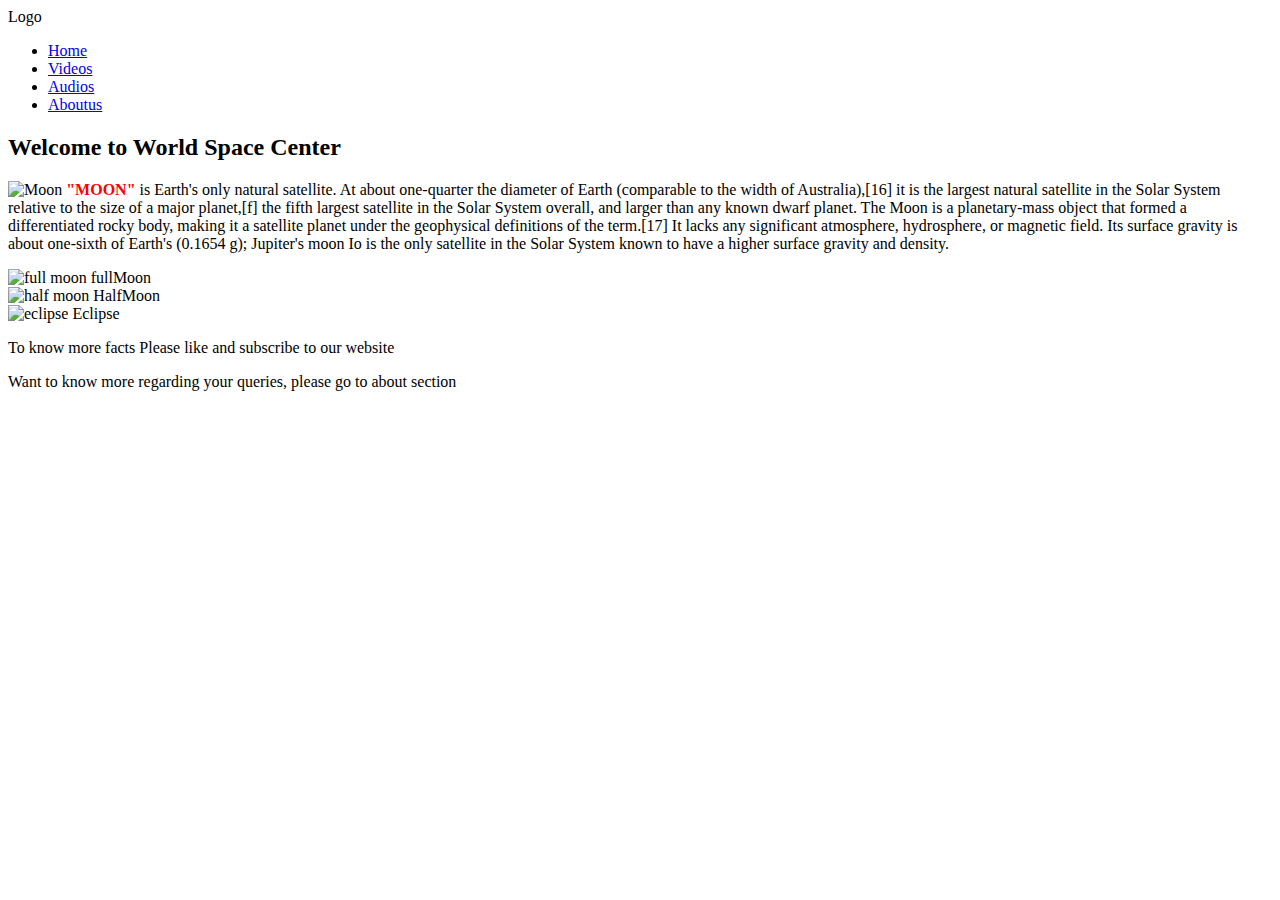
==== index.html @ ddde8936 "Update index.html" ====
<!DOCTYPE html>
<html lang="en">
<head>
    <meta charset="UTF-8">
    <meta http-equiv="X-UA-Compatible" content="IE=edge">
    <meta name="viewport" content="width=device-width, initial-scale=1.0">
    <title>Website</title>
    <link rel="Stylesheet" href="style1.css">
</head>
<body>
        <nav>
            <label class="logo">Logo</label>
            <ul>
                <li><a class="active" href="index.html">Home</a></li>
                <li><a href="video.html">Videos</a></li>
                <li><a href="audio.html">Audios</a></li>
                <li><a href="about.html">Aboutus</a></li>
            </ul>
        </nav>
    
<h2>Welcome to World Space Center</h2>
<div class="mn">

<p id="desc"> <img class="img_mn" src="Images\moon.jpg" alt="Moon">
<b style="color:red; text-transform: uppercase;">"Moon"</b> is Earth's only natural satellite. At about one-quarter the diameter of Earth (comparable to the width of Australia),[16] it is the largest natural satellite in the Solar System relative to the size of a major planet,[f] the fifth largest satellite in the Solar System overall, and larger than any known dwarf planet. The Moon is a planetary-mass object that formed a differentiated rocky body, making it a satellite planet under the geophysical definitions of the term.[17] It lacks any significant atmosphere, hydrosphere, or magnetic field. Its surface gravity is about one-sixth of Earth's (0.1654 g); Jupiter's moon Io is the only satellite in the Solar System known to have a higher surface gravity and density.</p>
</div>  

<div id="row">
    <div id="col">
        <img class="img1" src="Images\fullmoon.jpg" alt="full moon" width="100%">
        <caption>fullMoon</caption>
    </div>
    <div id="col">
        <img class="img1" src="Images\halfmoon.jpg" alt="half moon" width="100%">
        <caption>HalfMoon</caption>
        
    </div>
    <div id="col">
        <img class="img1" src="Images\eclipse.jpg"  alt="eclipse" width="100%">
        <caption>Eclipse</caption>
    </div>
</div>
<div id="foot">
    <p>To know more facts Please like and subscribe to our website</p>
    <p>Want to know more regarding your queries, please go to about section</p>
</div>
<script src="file1.js"></script>
</body>
</html>
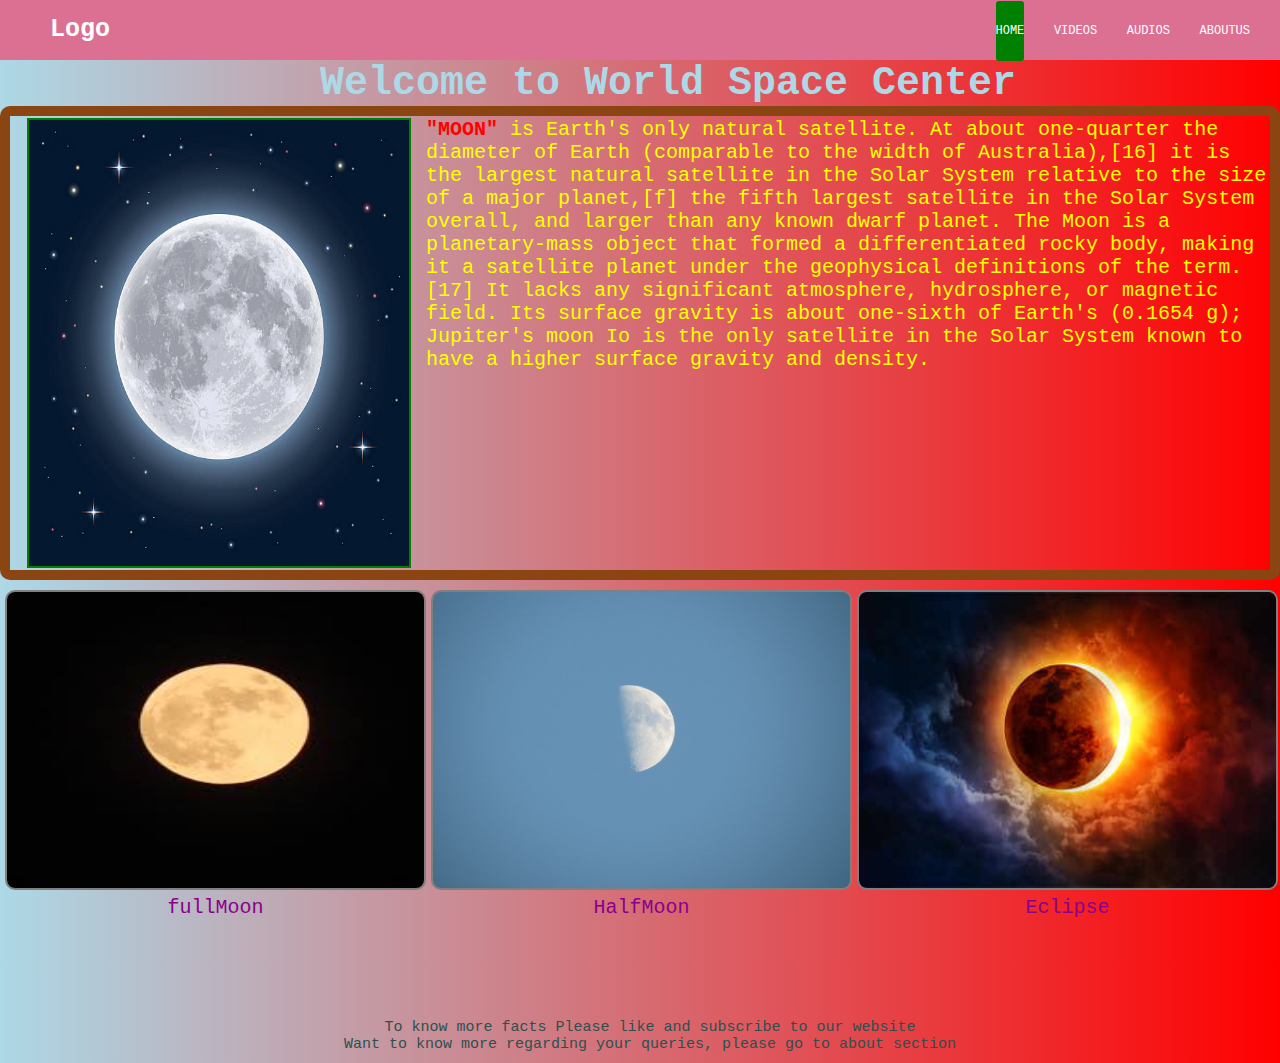
==== commit f3cbd25f: "first commit" ====
--- a/index.html
+++ b/index.html
@@ -21,22 +21,22 @@
 <h2>Welcome to World Space Center</h2>
 <div class="mn">
 
-<p id="desc"> <img class="img_mn" src="Images\moon.jpg" alt="Moon">
+<p id="desc"> <img class="img_mn" src="\Images\moon.jpg" alt="Moon">
 <b style="color:red; text-transform: uppercase;">"Moon"</b> is Earth's only natural satellite. At about one-quarter the diameter of Earth (comparable to the width of Australia),[16] it is the largest natural satellite in the Solar System relative to the size of a major planet,[f] the fifth largest satellite in the Solar System overall, and larger than any known dwarf planet. The Moon is a planetary-mass object that formed a differentiated rocky body, making it a satellite planet under the geophysical definitions of the term.[17] It lacks any significant atmosphere, hydrosphere, or magnetic field. Its surface gravity is about one-sixth of Earth's (0.1654 g); Jupiter's moon Io is the only satellite in the Solar System known to have a higher surface gravity and density.</p>
 </div>  
 
 <div id="row">
     <div id="col">
-        <img class="img1" src="Images\fullmoon.jpg" alt="full moon" width="100%">
+        <img class="img1" src="\Images\fullmoon.jpg" alt="full moon" width="100%">
         <caption>fullMoon</caption>
     </div>
     <div id="col">
-        <img class="img1" src="Images\halfmoon.jpg" alt="half moon" width="100%">
+        <img class="img1" src="\Images\halfmoon.jpg" alt="half moon" width="100%">
         <caption>HalfMoon</caption>
         
     </div>
     <div id="col">
-        <img class="img1" src="Images\eclipse.jpg"  alt="eclipse" width="100%">
+        <img class="img1" src="\Images\eclipse.jpg"  alt="eclipse" width="100%">
         <caption>Eclipse</caption>
     </div>
 </div>
--- a/style1.css
+++ b/style1.css
@@ -0,0 +1,106 @@
+ * {
+    margin: 0px;
+    padding: 0;
+    box-sizing: border-box;
+    font-family: 'verdana', Courier, monospace;
+    text-decoration: none;
+    list-style: none;
+    
+ }
+ body {
+    background-image: linear-gradient(to right, lightblue, red);
+ }
+ nav {
+     background-color: palevioletred;
+     height: 60px;
+     width: 100%;
+ }
+ label.logo {
+     color:white;
+     font-size: 25px;
+     line-height: 60px;
+     padding: 0px 50px;
+     font-weight: bold;
+ }
+ nav ul {
+     float: right;
+     margin-right: 20px;
+ }
+
+ nav ul li {
+     display: inline-block;
+     line-height: 60px; 
+     margin: 0 10px;
+ }
+ nav ul li a {
+     color:white;
+     font-size: 12px;
+     /* padding: 7px 10px; */
+     border-radius: 3px;
+     text-transform: uppercase;
+ }
+ a.active, a:hover {
+    background-color: green;
+     display: block; 
+}
+.img_mn {
+    line-height: 60px;
+    width: 30vw;
+    height: 50vh;
+    border: 2px solid green;
+    float: left;
+    margin: 0 15px;
+}
+#desc {
+    font-size: 20px;
+    padding: 5px 15px;
+    color: yellow;
+    padding: 2px;
+    width: 100%;
+    float:left;
+    /* margin: 10px; */
+    border: 10px solid saddlebrown;
+    border-style: solid;
+    border-radius: 10px;
+    /* line-height: 6rem; */
+    /* margin-left: 10px; */
+}
+div .mn {
+    display: flex;
+    justify-content: space-between;
+    align-items: flex-end;
+    padding:5px 15px;
+    max-height: 60vh;
+}
+h2 {
+    display: inline-block;
+    font-size:40px;
+    color: lightblue;
+    margin-left: 20rem;
+   
+}
+#col{
+    margin-top:10px;
+    width: 32.89%;
+    float:left;
+    margin-left: 5px;
+    text-align: center;
+    color: darkmagenta;
+    font-size: 20px;
+}
+#col img{
+    height:300px;
+    border:2px solid grey;
+    border-radius: 10px;
+}
+#foot{
+    /* margin:10px; */
+    margin-top:10px;
+    color:darkslategray;
+    font-size: 15px;
+    text-align: center;
+    padding:10px;
+    position:relative;
+    top:100px;
+    left:10px;
+}
